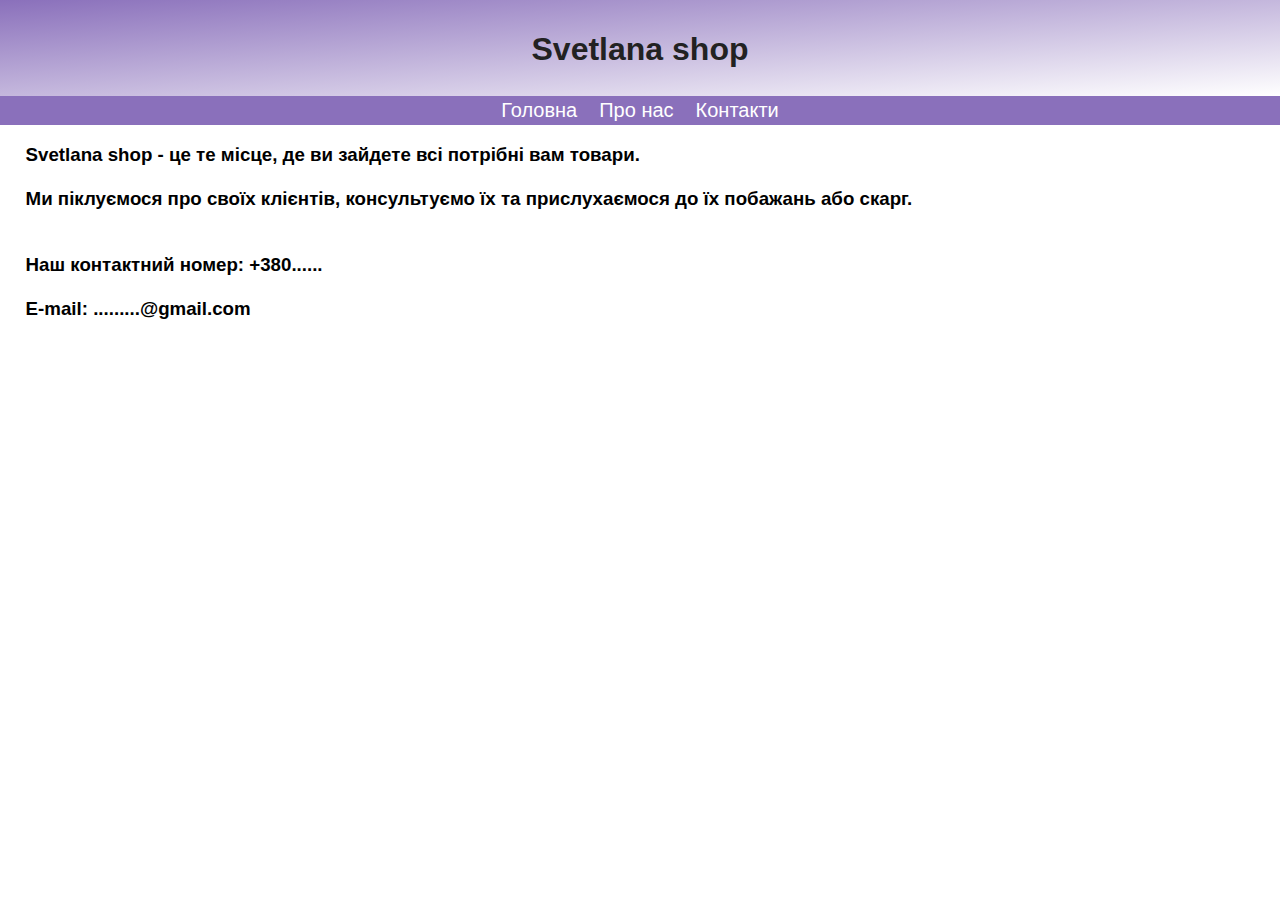
==== about.html @ 6872bfbf "Add files via upload" ====
<!doctype html>
<html lang="ru">
 <head>
  <meta charset="UTF-8">
  <meta name="viewport" content="width=device-width, initial-scale=1.0">
  <title>Svetlana shop</title>
  <link id="theme-style" rel="stylesheet" type="text/css" href="styles.css">
 </head>
 <body>
  <header>
   <h1>Svetlana shop</h1>
  </header>
  <nav id="nav">
    <a href="index.html">Головна</a>
    <a href="about.html">Про нас</a>
    <a href="contacts.html">Контакти</a>
  </nav>
  <main>
    <h3>Svetlana shop - це те місце, де ви зайдете всі потрібні вам товари.<br><br>
      Ми піклуємося про своїх клієнтів, консультуємо їх та прислухаємося до їх побажань або скарг.<br><br><br>
      Наш контактний номер: +380......<br><br>
      E-mail: .........@gmail.com
    </h3>
  </main>
  <script src="script.js"></script>
 </body>
---- styles.css ----
/* styles.css */
/* Общие стили */
:root {
    --tg-theme-secondary-bg-color: #ffffff;
    --tg-theme-bg-color: #ffffff;
    --tg-theme-text-color: #222222;
    --tg-theme-accent-text-color: #8a70bb;
    --tg-theme-button-text-color: #ffffff;
}

body {
    font-family: "Montserrat", sans-serif;
    margin: 0;
    padding: 0;
    background-color: var(--tg-theme-secondary-bg-color);
}

h1 {
  position: relative;
  top: 15px;
}

h2 {
  position: relative;
  font-size: 150px;
}

header {
    background-image: linear-gradient(to left top, var(--tg-theme-bg-color), var(--tg-theme-accent-text-color));
    color: var(--tg-theme-text-color);
    padding: 1rem;
    text-align: center;
    height: 4rem;
}

header h1 {
    margin: 0;
}

nav ul {
    list-style: none;
    padding: 0;
    width: 100%;
    text-align: center;
}

nav ul li {
    display: inline;
    padding: 5px;
}

nav ul li a {
    color: var(--tg-theme-button-text-color);
    text-decoration: none;
}

.products {
    display: flex;
    flex-wrap: wrap;
    justify-content: space-around;
    padding: 2em;
    background-color: var(--tg-theme-bg-color);
    color: var(--tg-theme-text-color);
}

.product {
    height: 600px;
    width: 96%;
    margin-left: auto;
    margin-right: auto;
    text-align: center;
    border-radius: 20px;
    margin-top: 10px;
    margin-bottom: 10px;
    font-size: 25px;
    background-color: var(--tg-theme-bg-color);
    color: var(--tg-theme-text-color);
    box-shadow: 0px 0px 20px var(--tg-theme-accent-text-color);
}

.price {
    font-weight: bold;
    color: var(--tg-theme-accent-text-color);
    font-size: 20px;
}

#cart-items {
    list-style: none;
    padding: 0;
}

#cart-items li {
    padding: 0.5em 0;
}

#nav {
    position: relative;
    top: 0;
    display: flex;
    justify-content: center;
    text-decoration: none;
    width: 100%;
    z-index: 4;
    background-color: var(--tg-theme-accent-text-color);
}

#nav a {
  padding: 3px;
  margin-right: 8px;
  margin-left: 8px;
  text-decoration: none;
  color: var(--tg-theme-button-text-color);
  font-size: 20px;
}

#nav a:hover {
  color: var(--tg-theme-text-color);
  text-shadow: 0px 0px 1px var(--tg-theme-text-color);
}

button {
  color: var(--tg-theme-button-text-color);
  background-color: var(--tg-theme-accent-text-color);
  border: none;
  border-radius: 100px;
  padding-top: 8px;
  padding-bottom: 8px;
  padding-left: 15px;
  padding-right: 15px;
  font-size: 20px;
  border: solid 1.5px var(--tg-theme-accent-text-color);
}

button:hover {
  color: var(--tg-theme-accent-text-color);
  background-color: var(--tg-theme-bg-color);
  border: solid 1.5px var(--tg-theme-accent-text-color);
}

button:active {
  color: var(--tg-theme-button-text-color);
  background-color: var(--tg-theme-text-color);
  border: solid 1.5px var(--tg-theme-text-color);
}

h3 {
  width: 96%;
  margin-left: auto;
  margin-right: auto;
}
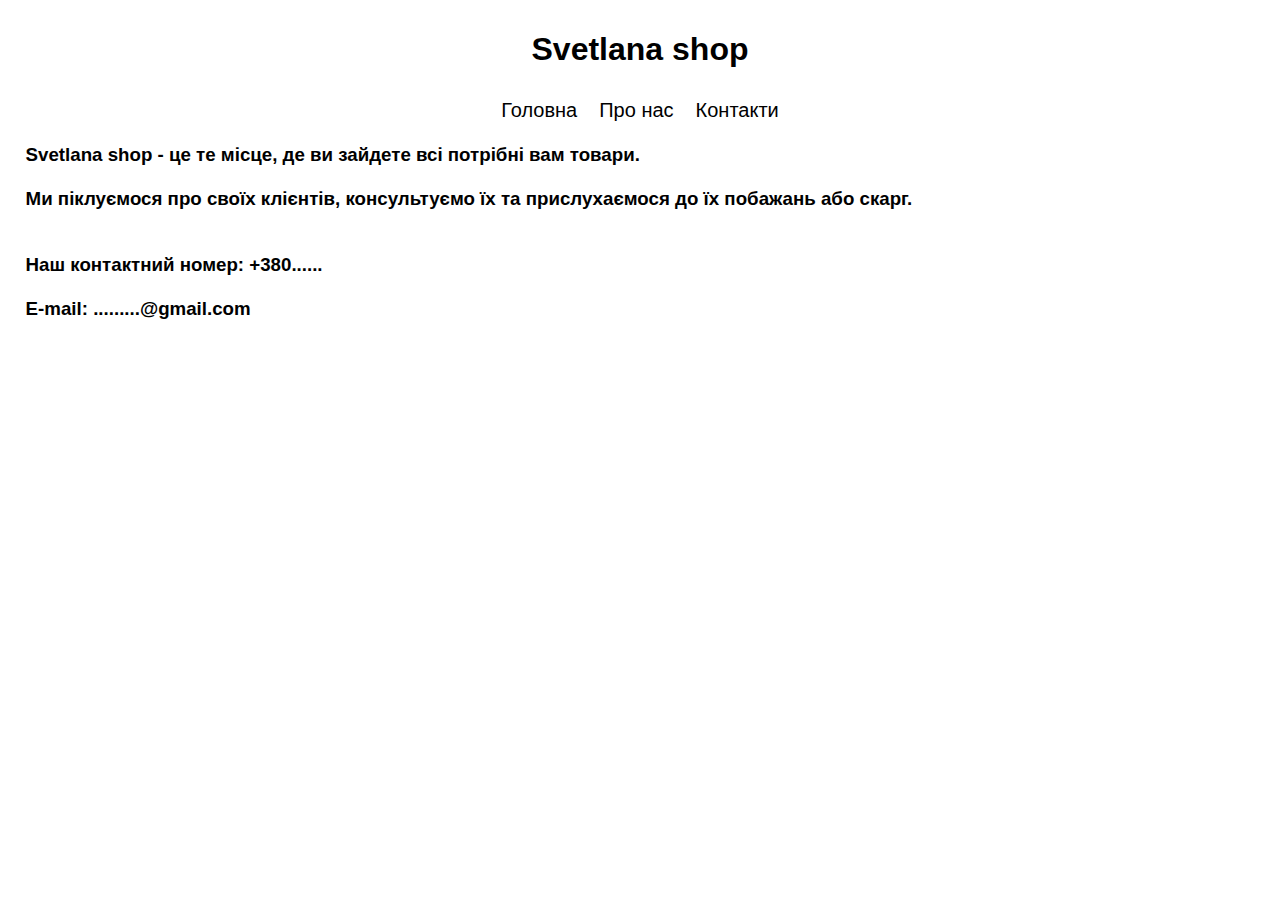
==== commit 6aa6f056: "about.html" ====
--- a/about.html
+++ b/about.html
@@ -23,4 +23,5 @@
     </h3>
   </main>
   <script src="script.js"></script>
+  <script src="https://telegram.org/js/telegram-web-app.js"></script>
  </body>
--- a/styles.css
+++ b/styles.css
@@ -1,13 +1,3 @@
-/* styles.css */
-/* Общие стили */
-:root {
-    --tg-theme-secondary-bg-color: #ffffff;
-    --tg-theme-bg-color: #ffffff;
-    --tg-theme-text-color: #222222;
-    --tg-theme-accent-text-color: #8a70bb;
-    --tg-theme-button-text-color: #ffffff;
-}
-
 body {
     font-family: "Montserrat", sans-serif;
     margin: 0;
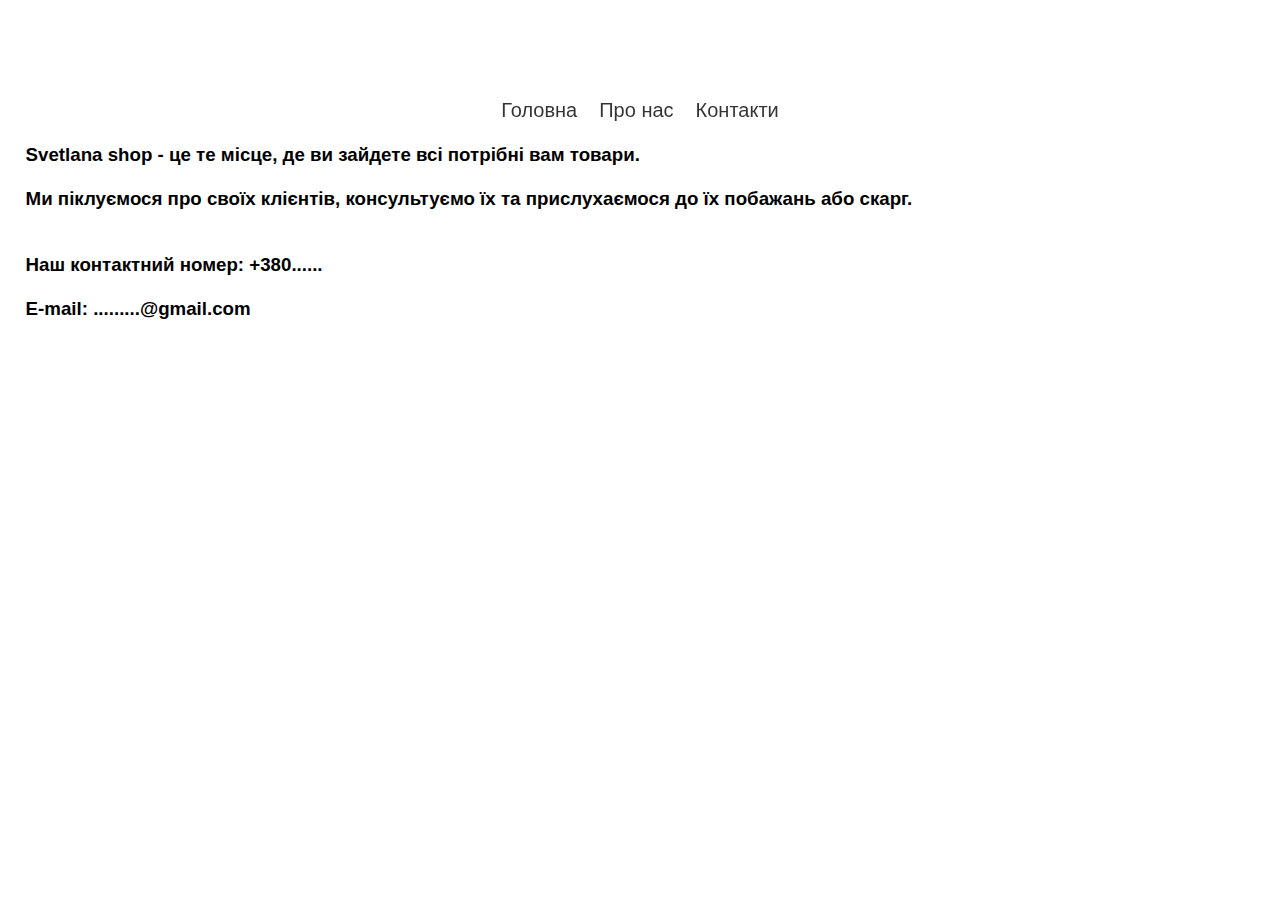
==== commit ef765278: "Add files via upload" ====
--- a/about.html
+++ b/about.html
@@ -7,6 +7,7 @@
   <link id="theme-style" rel="stylesheet" type="text/css" href="styles.css">
  </head>
  <body>
+	<div class='body'></div>
   <header>
    <h1>Svetlana shop</h1>
   </header>
@@ -23,5 +24,4 @@
     </h3>
   </main>
   <script src="script.js"></script>
-  <script src="https://telegram.org/js/telegram-web-app.js"></script>
  </body>
--- a/styles.css
+++ b/styles.css
@@ -2,12 +2,51 @@
     font-family: "Montserrat", sans-serif;
     margin: 0;
     padding: 0;
-    background-color: var(--tg-theme-secondary-bg-color);
+	    width: 100%;
+    height: 100%;
+	background-color: var(--tg-theme-bg-color);
+}
+
+.body {
+    content: '';
+    position: fixed;
+    top: 0;
+    left: 0;
+    width: 100%;
+    height: 100%;
+    background-color: var(--tg-theme-accent-text-color);
+    opacity: 0.25; /* Прозрачность фона */
+    z-index: 0; /* Псевдоэлемент будет находиться позади содержимого */
+}
+
+#dollar {
+color: var(--tg-theme-accent-text-color);
+position: relative;
+top: 0px;
+font-size: 100px;
+transform: rotate(-20deg);
+opacity: 0.6;
+left: 0px;
+width: 0px;
+}
+
+#euro {
+color: var(--tg-theme-bg-color);
+position: relative;
+top: -190px;
+font-size: 100px;
+transform: rotate(20deg);
+opacity: 0.4;
+margin-left: auto;
+margin-right: 50px;
+width: 0px;
 }
 
 h1 {
   position: relative;
-  top: 15px;
+	color: var(--tg-theme-accent-text-color);
+  top: -98px;
+	text-shadow: 0px 0px 60px var(--tg-theme-bg-color);
 }
 
 h2 {
@@ -54,6 +93,7 @@
 }
 
 .product {
+    position: relative;
     height: 600px;
     width: 96%;
     margin-left: auto;
@@ -63,10 +103,10 @@
     margin-top: 10px;
     margin-bottom: 10px;
     font-size: 25px;
-    background-color: var(--tg-theme-bg-color);
     color: var(--tg-theme-text-color);
-    box-shadow: 0px 0px 20px var(--tg-theme-accent-text-color);
-}
+	background-color: var(--tg-theme-bg-color);
+}
+
 
 .price {
     font-weight: bold;
@@ -101,11 +141,11 @@
   text-decoration: none;
   color: var(--tg-theme-button-text-color);
   font-size: 20px;
+	opacity: 0.8;
 }
 
 #nav a:hover {
-  color: var(--tg-theme-text-color);
-  text-shadow: 0px 0px 1px var(--tg-theme-text-color);
+  opacity: 1;
 }
 
 button {
@@ -119,6 +159,7 @@
   padding-right: 15px;
   font-size: 20px;
   border: solid 1.5px var(--tg-theme-accent-text-color);
+	z-index: 1;
 }
 
 button:hover {
@@ -127,14 +168,35 @@
   border: solid 1.5px var(--tg-theme-accent-text-color);
 }
 
-button:active {
-  color: var(--tg-theme-button-text-color);
-  background-color: var(--tg-theme-text-color);
-  border: solid 1.5px var(--tg-theme-text-color);
-}
-
 h3 {
   width: 96%;
   margin-left: auto;
   margin-right: auto;
 }
+
+#shamp {
+position: relative;
+margin-top: 35px;
+width: 303px;
+height: auto;
+margin-left:auto;
+margin-right:auto;
+border-radius: 20px;
+}
+
+.emoji {
+position: relative;
+margin-top: 70px;
+width: 303px;
+height: auto;
+margin-left:auto;
+margin-right:auto;
+border-radius: 20px;
+}
+
+img {
+position: relative;
+width: 75%;
+height: 75%;
+border-radius: 15px;
+}
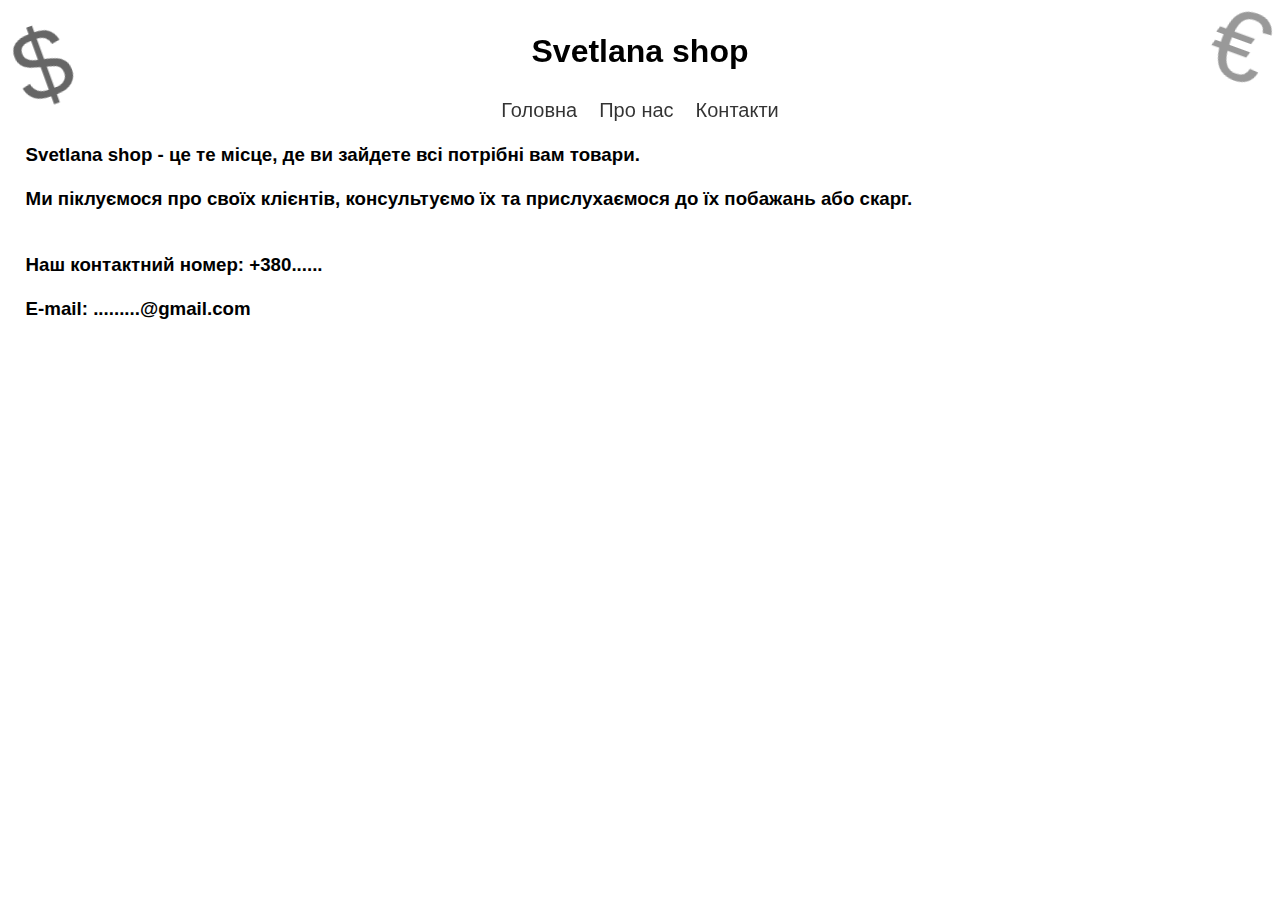
==== commit 3ea571e8: "about.html" ====
--- a/about.html
+++ b/about.html
@@ -9,7 +9,9 @@
  <body>
 	<div class='body'></div>
   <header>
-   <h1>Svetlana shop</h1>
+           <div id='dollar'>$</div>
+   <h1>Svetlana shop</h1>
+        <div id='euro'>€</div>
   </header>
   <nav id="nav">
     <a href="index.html">Головна</a>
@@ -22,6 +24,7 @@
       Наш контактний номер: +380......<br><br>
       E-mail: .........@gmail.com
     </h3>
-  </main>
+  </main>
+<script src="https://telegram.org/js/telegram-web-app.js"></script>
   <script src="script.js"></script>
  </body>
